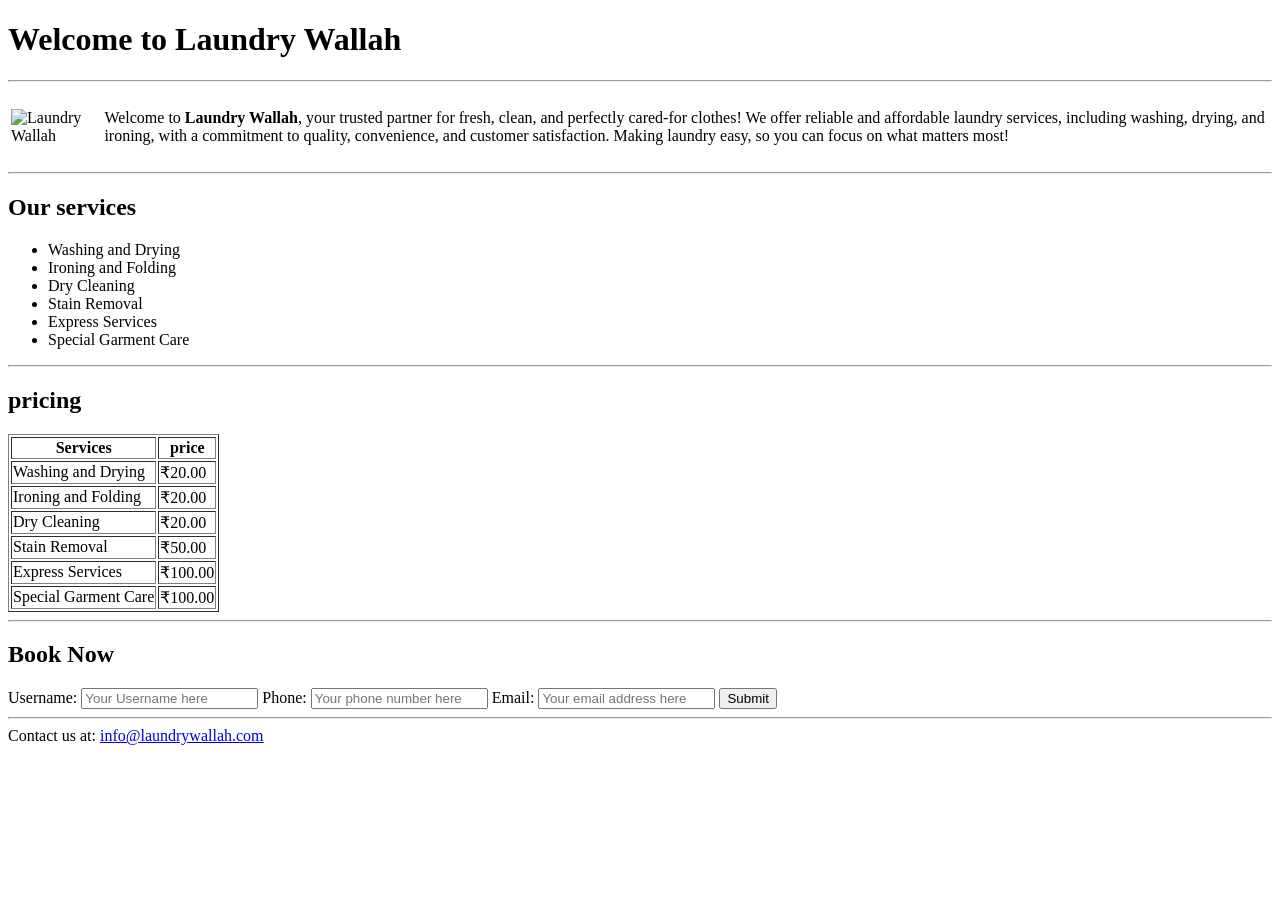
==== index.html @ 04ebd38a "Task02" ====
<!DOCTYPE html>
<html lang="en">

<head>
    <meta charset="UTF-8">
    <meta name="viewport" content="width=device-width, initial-scale=1.0">
    <title>Laundry Wallah - Laundry done in minutes</title>
</head>

<body>
    <header>
        <h1>Welcome to Laundry Wallah</h1>
    </header>
    <main>
        <section>
            <hr>
            <table>
                <tr>
                    <td><img width="300"
                            src="https://img.magnific.com/premium-vector/cartoon-image-washing-machine-with-blue-white-background_481747-97762.jpg?semt=ais_hybrid&w=740&q=80"
                            alt="Laundry Wallah"></td>

                    <td>
                        <p> Welcome to <strong>Laundry Wallah</strong>, your trusted partner for fresh, clean, and
                            perfectly
                            cared-for clothes! We offer reliable and affordable laundry services, including washing,
                            drying, and ironing, with a commitment to quality, convenience, and customer satisfaction.
                            Making laundry easy, so you can focus on what matters most!</p>
                    </td>

                </tr>
            </table>
            <hr>
        </section>
        <section>
            <h2>Our services</h2>
            <ul>
                <li>Washing and Drying</li>
                <li>Ironing and Folding</li>
                <li>Dry Cleaning</li>
                <li>Stain Removal</li>
                <li>Express Services</li>
                <li>Special Garment Care</li>
            </ul>
            <hr>
        </section>
        <section>
            <h2>pricing</h2>
            <table border="">
                <tr>
                    <th>Services</th>
                    <th>price</th>
                </tr>
                <tr>
                    <td>Washing and Drying</td>
                    <td>&#8377;20.00</td>
                </tr>
                <tr>
                    <td>Ironing and Folding</td>
                    <td>&#8377;20.00</td>
                </tr>
                <tr>
                    <td>Dry Cleaning</td>
                    <td>&#8377;20.00</td>
                </tr>
                <tr>
                    <td>Stain Removal</td>
                    <td>&#8377;50.00</td>
                </tr>
                <tr>
                    <td>Express Services</td>
                    <td>&#8377;100.00</td>
                </tr>
                <tr>
                    <td>Special Garment Care</td>
                    <td>&#8377;100.00</td>
                </tr>
            </table>
            <hr>
        </section>
        <section>
            <h2>Book Now</h2>

            <form action="">
            <label for="name">Username:</label>
            <input type="text" id="name" placeholder="Your Username here" required>

            <label for="phone">Phone:</label>
            <input type="tel" id="phone" placeholder="Your phone number here" required>

            <label for="email">Email:</label>
            <input type="email" id="email" placeholder="Your email address here" required>

            <input type="submit">
            </form>
            <hr>
        </section>
        <footer>
            Contact us at: <a target="_blank" href="mailto:info@laundrywallah.com">info@laundrywallah.com</a>
        </footer>
    </main>
</body>

</html>
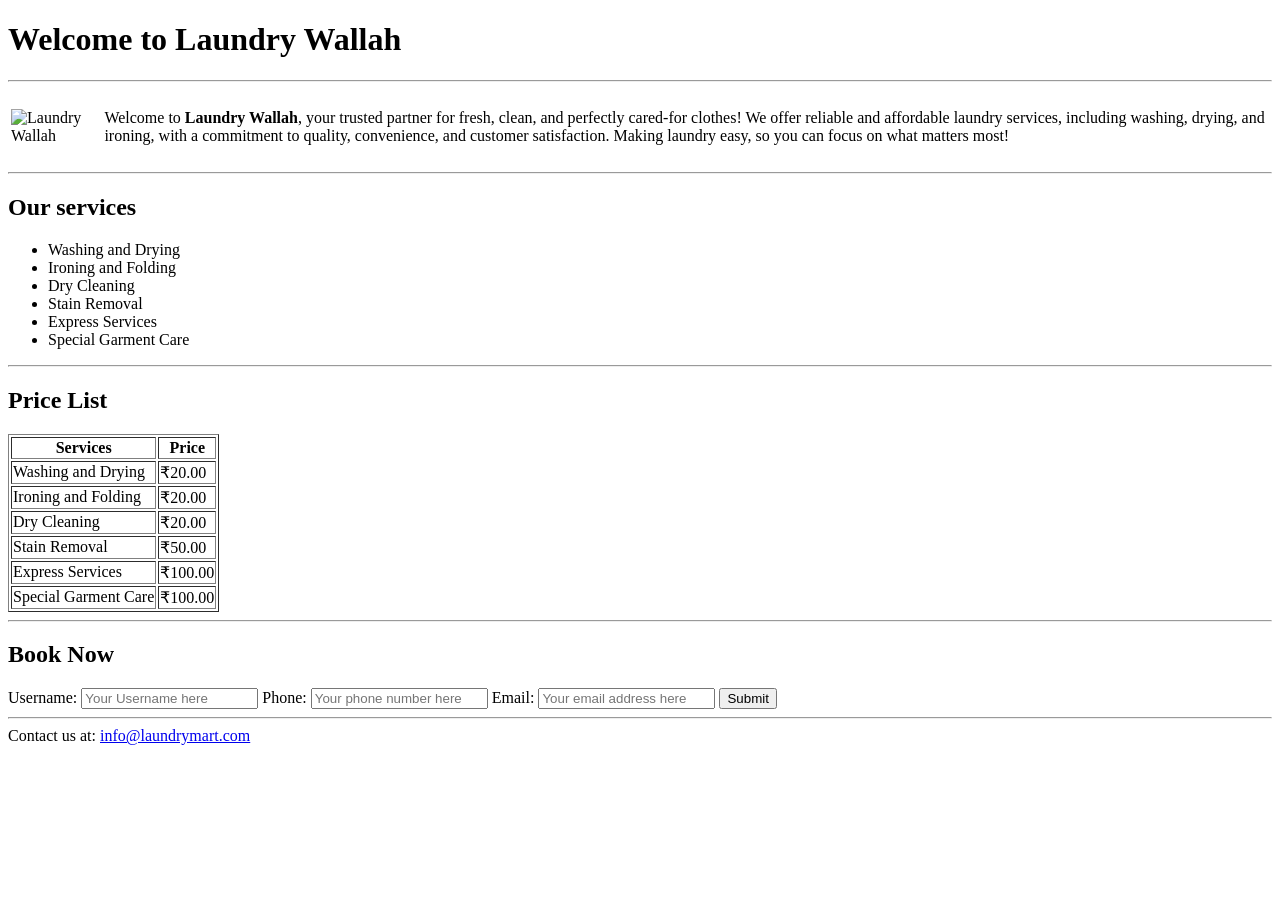
==== commit 5b2c11d5: "updated email" ====
--- a/index.html
+++ b/index.html
@@ -45,11 +45,11 @@
             <hr>
         </section>
         <section>
-            <h2>pricing</h2>
+            <h2>Price List</h2>
             <table border="">
                 <tr>
                     <th>Services</th>
-                    <th>price</th>
+                    <th>Price</th>
                 </tr>
                 <tr>
                     <td>Washing and Drying</td>
@@ -96,7 +96,7 @@
             <hr>
         </section>
         <footer>
-            Contact us at: <a target="_blank" href="mailto:info@laundrywallah.com">info@laundrywallah.com</a>
+            Contact us at: <a target="_blank" href="mailto:info@laundrymart.com">info@laundrymart.com</a>
         </footer>
     </main>
 </body>
